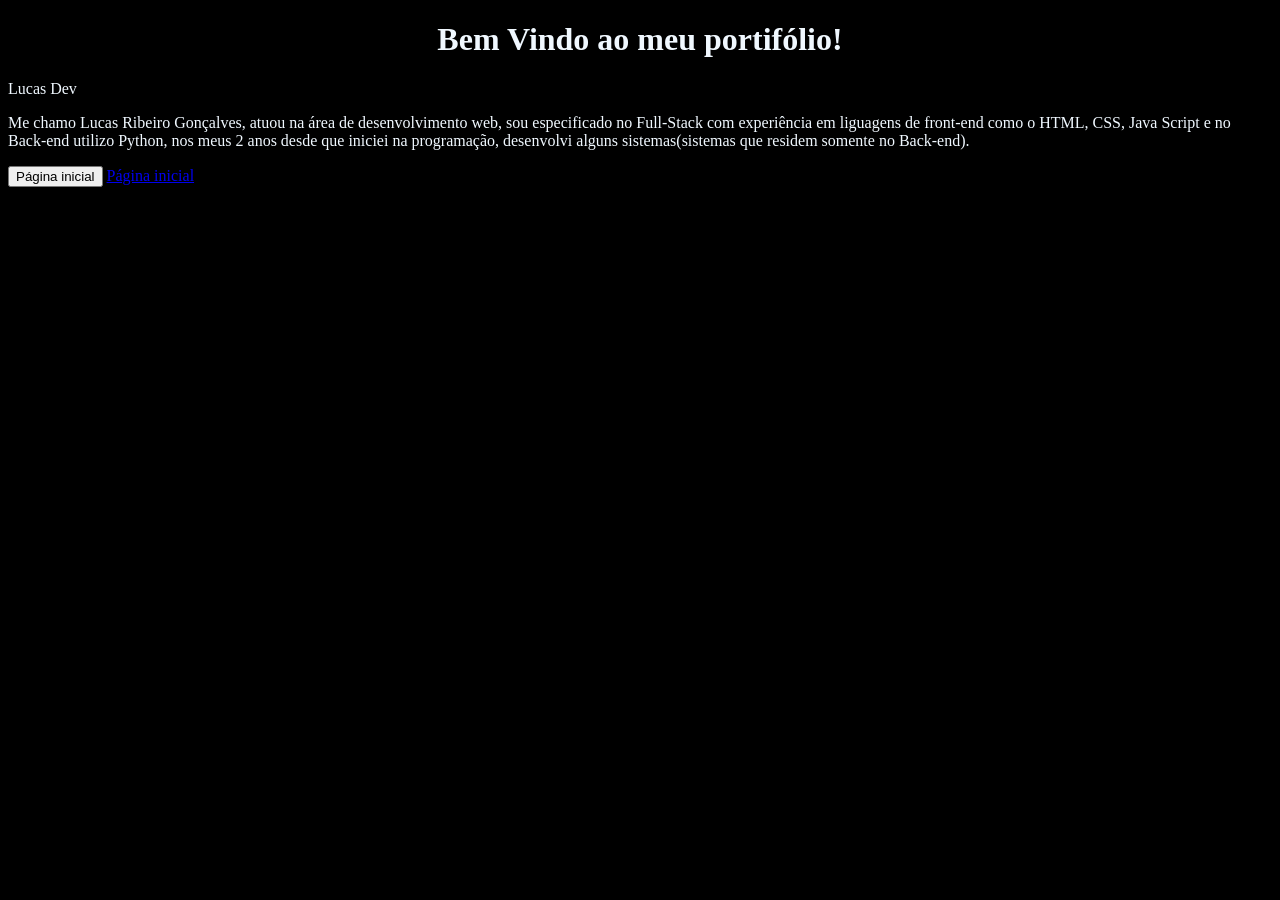
==== index.html @ 0634cd36 "inicio de estruturação do site" ====
<!DOCTYPE html>
<html lang="pr-br">
<head>
    <meta charset="UTF-8">
    <meta name="viewport" content="width=device-width, initial-scale=1.0">
    <link rel="stylesheet" href="style.css">
    <title>Capa do Portifólio</title>
</head>
<body>
    <header>
        <div>
            <h1>Bem Vindo ao meu portifólio!</h1>
            <p>Lucas Dev</p>
            <!--Introdução-->
            <p>Me chamo Lucas Ribeiro Gonçalves, atuou na área de desenvolvimento web, sou especificado no Full-Stack com experiência em liguagens de front-end como o HTML, CSS, Java Script e no Back-end utilizo Python, nos meus 2 anos desde que iniciei na programação, desenvolvi alguns sistemas(sistemas que residem somente no Back-end). </p>
          
            <button class="btn" type="button">Página inicial</button>
            <a href="pagina_inicial.html">Página inicial</a>
        </div>
    </header>   
</body>
<footer></footer>
</html>
---- style.css ----
body{
    background-color: black;
    color: aliceblue;
}
h1{
    text-align: center;
}
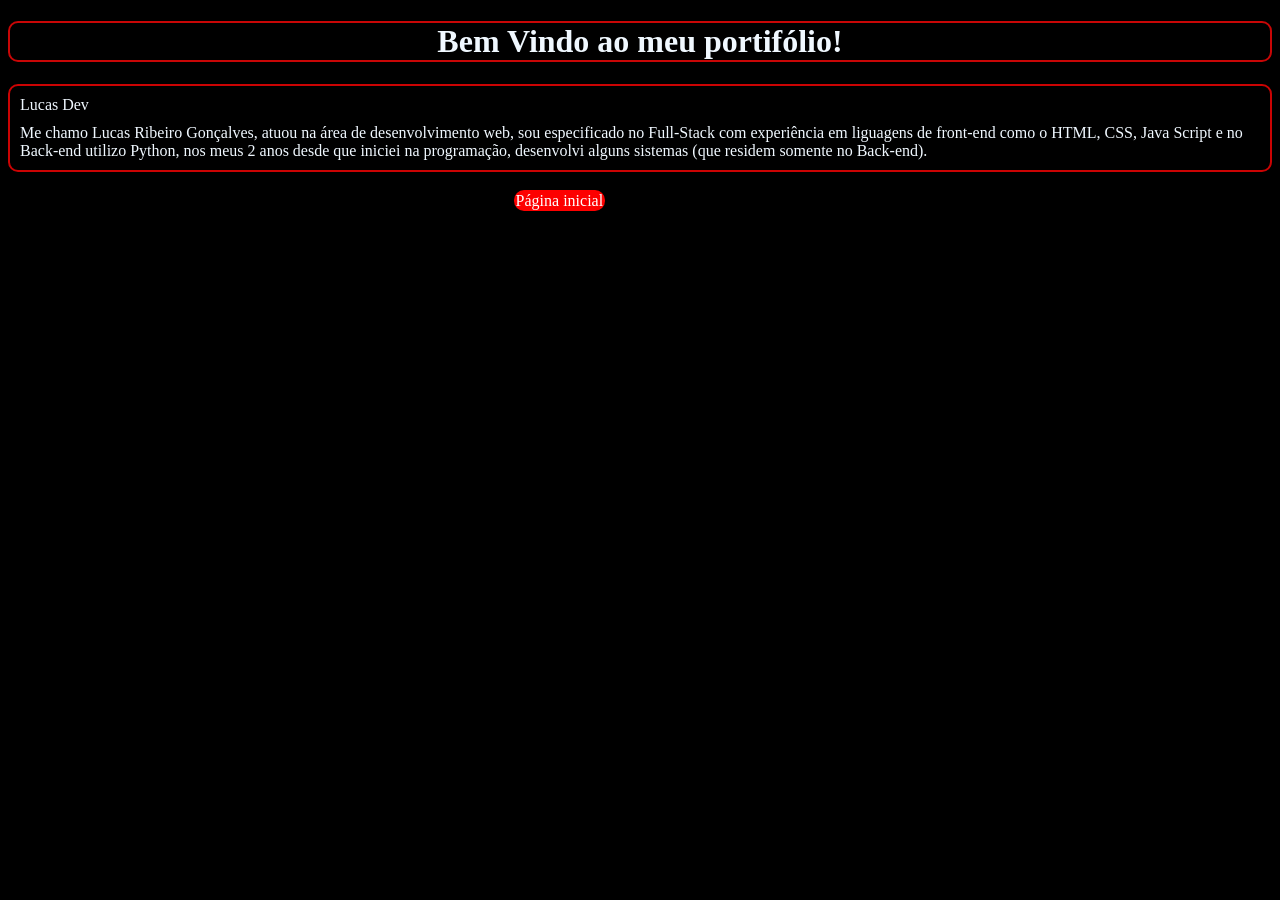
==== commit 1e67892b: "Adições de classes para distinguir topo, saudação e a criação de um botão simples para locomover ent" ====
--- a/index.html
+++ b/index.html
@@ -1,23 +1,20 @@
 <!DOCTYPE html>
-<html lang="pr-br">
+<html lang="pr-BR">
 <head>
     <meta charset="UTF-8">
     <meta name="viewport" content="width=device-width, initial-scale=1.0">
-    <link rel="stylesheet" href="style.css">
+    <link rel="stylesheet" href="css/style.css">
     <title>Capa do Portifólio</title>
 </head>
 <body>
     <header>
-        <div>
-            <h1>Bem Vindo ao meu portifólio!</h1>
-            <p>Lucas Dev</p>
-            <!--Introdução-->
-            <p>Me chamo Lucas Ribeiro Gonçalves, atuou na área de desenvolvimento web, sou especificado no Full-Stack com experiência em liguagens de front-end como o HTML, CSS, Java Script e no Back-end utilizo Python, nos meus 2 anos desde que iniciei na programação, desenvolvi alguns sistemas(sistemas que residem somente no Back-end). </p>
-          
-            <button class="btn" type="button">Página inicial</button>
-            <a href="pagina_inicial.html">Página inicial</a>
-        </div>
+        <h1 class="saudacao">Bem Vindo ao meu portifólio!</h1>
+        <section class="topo">
+            <p class="margin">Lucas Dev</p>
+            <p class="margin">Me chamo Lucas Ribeiro Gonçalves, atuou na área de desenvolvimento web, sou especificado no Full-Stack com experiência em liguagens de front-end como o HTML, CSS, Java Script e no Back-end utilizo Python, nos meus 2 anos desde que iniciei na programação, desenvolvi alguns sistemas (que residem somente no Back-end).</p>
+        </section>
+        <a class="botao" href="pagina_inicial.html">Página inicial</a>
     </header>   
+<footer></footer>
 </body>
-<footer></footer>
 </html>
--- a/css/style.css
+++ b/css/style.css
@@ -0,0 +1,33 @@
+body{
+    background-color: black;
+    color: aliceblue;
+}
+
+.topo{
+    border:2px solid rgb(203, 3, 3); 
+    border-radius:10px;
+    margin-bottom:20px;
+}
+
+.saudacao{
+    border:2px solid rgb(201, 6, 6);
+    border-radius:10px;
+    text-align: center;
+}
+
+.margin{
+    margin: 10px;
+}
+
+.botao{
+    margin-left:40%;
+    color: white;
+    text-decoration: none;
+    background-color: rgb(253, 0, 0);
+    padding: 2px;
+    border-radius:10px;
+}
+
+.botao:hover{
+    background-color:rgb(82, 141, 82);
+}
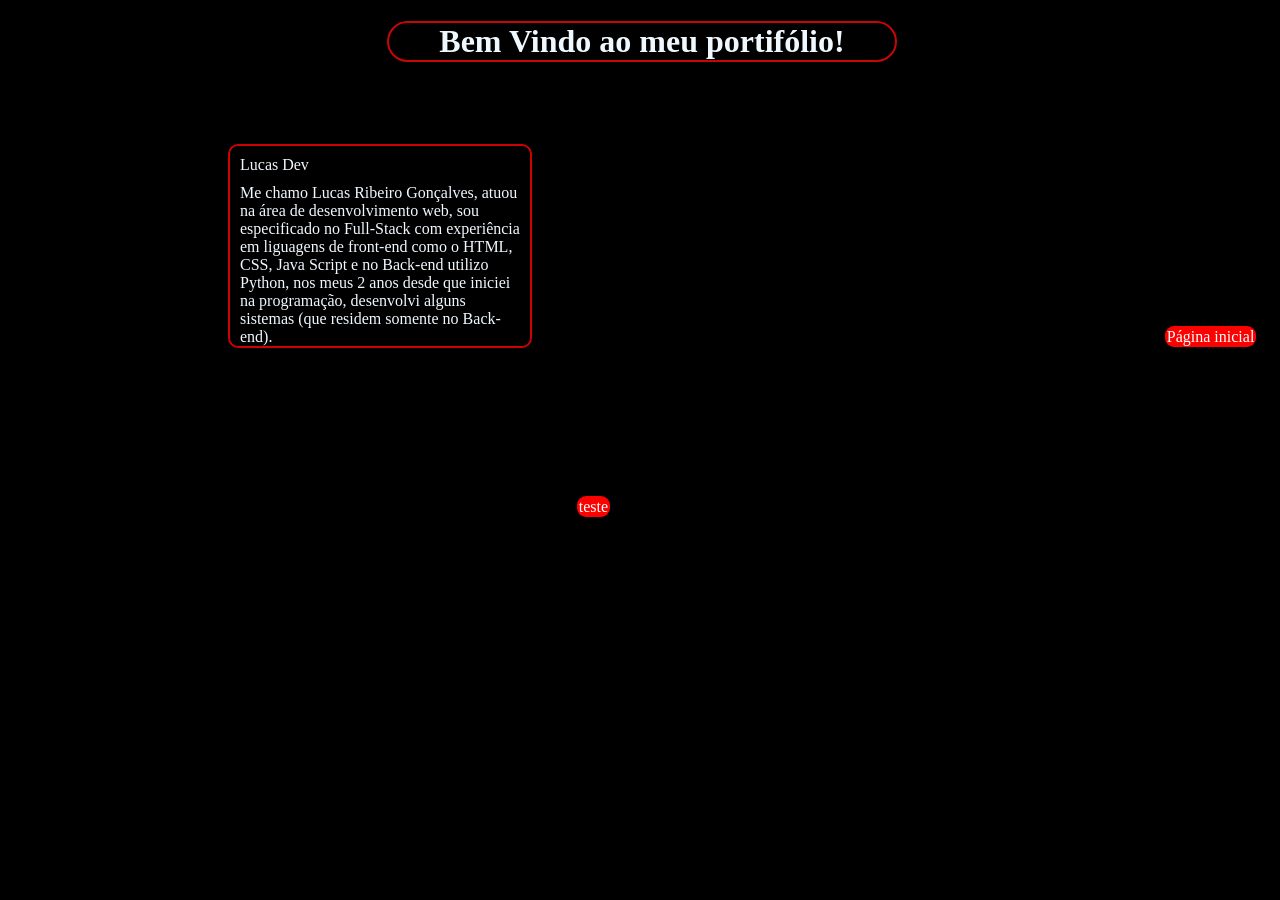
==== commit 476b68df: "layout criado da página final, no que me recordo foi adicionado diversas class para o teste.html" ====
--- a/index.html
+++ b/index.html
@@ -14,7 +14,8 @@
             <p class="margin">Me chamo Lucas Ribeiro Gonçalves, atuou na área de desenvolvimento web, sou especificado no Full-Stack com experiência em liguagens de front-end como o HTML, CSS, Java Script e no Back-end utilizo Python, nos meus 2 anos desde que iniciei na programação, desenvolvi alguns sistemas (que residem somente no Back-end).</p>
         </section>
         <a class="botao" href="pagina_inicial.html">Página inicial</a>
-    </header>   
+        <a class="botao" href="teste.html">teste</a>
+    </header> 
 <footer></footer>
 </body>
 </html>
--- a/css/style.css
+++ b/css/style.css
@@ -3,31 +3,95 @@
     color: aliceblue;
 }
 
-.topo{
-    border:2px solid rgb(203, 3, 3); 
-    border-radius:10px;
-    margin-bottom:20px;
+p{
+    font-family:'Times New Roman', Times, serif;
 }
 
 .saudacao{
     border:2px solid rgb(201, 6, 6);
+    border-radius:30px;
+    text-align: center;
+    width:40%;
+    margin-left: 30%;
+}
+
+.topo{
+    border:2px solid rgb(203, 3, 3); 
     border-radius:10px;
-    text-align: center;
+    margin-bottom:150px;
 }
 
 .margin{
     margin: 10px;
 }
 
-.botao{
-    margin-left:40%;
+a.botao{
+    display:inline;
+    margin-left:45%;
     color: white;
     text-decoration: none;
     background-color: rgb(253, 0, 0);
     padding: 2px;
-    border-radius:10px;
+    border-radius:9px;
 }
 
 .botao:hover{
-    background-color:rgb(82, 141, 82);
+    background-color:rgb(52, 40, 40);
+    border:1px solid #777;
 }
+
+.borda{
+    border:2px solid red;
+    padding-left:4px;
+    margin-top:10px;
+}
+
+section{
+    display: inline-block;
+    width:300px;
+    height:200px;
+    margin:60px;
+    margin-left:220px;
+
+}
+
+.guia{
+    background-color:white;
+    color:black;
+    text-align: center;
+    border:2px solid red;
+    margin-top:70px;
+    height:21px
+}
+
+.meus_projetos{
+    text-align:center;
+    color: black; 
+    background-color:white;
+    margin-left: 35%;
+    margin-right:35%;
+    border-radius:4px;
+    margin-top:10px
+}
+
+.botao_nav{
+    text-decoration: none;
+    color:black;
+    margin-left:8px
+}
+.botao_nav:hover{
+    border-bottom: 2px solid rgb(33, 33, 243);
+}
+
+.main{
+    border:2px solid red;
+    width:900px;
+    height:500px;
+    margin-left:220px;
+    margin-top:50px;   
+}
+
+.h2_main{
+    display: inline;
+    
+}
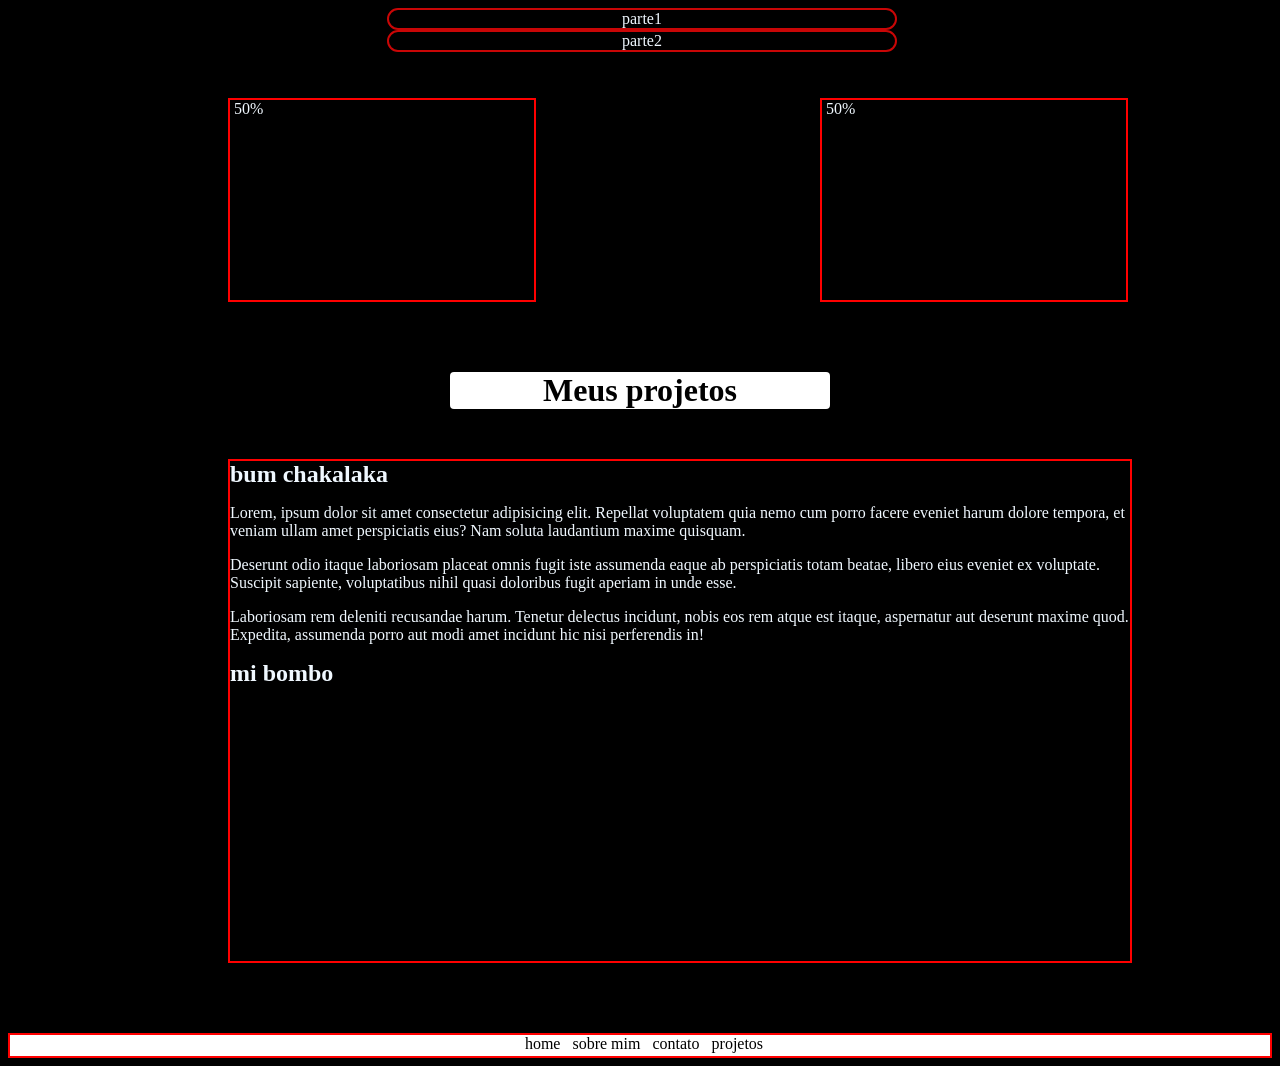
==== commit 05aa3088: "Organização dos arquivos, excluindo o antigo index.html e página_inicial substituindo por um novo in" ====
--- a/index.html
+++ b/index.html
@@ -1,21 +1,46 @@
 <!DOCTYPE html>
-<html lang="pr-BR">
+<html lang="pt-br">
 <head>
     <meta charset="UTF-8">
     <meta name="viewport" content="width=device-width, initial-scale=1.0">
+    <title>index</title>
     <link rel="stylesheet" href="css/style.css">
-    <title>Capa do Portifólio</title>
 </head>
 <body>
     <header>
-        <h1 class="saudacao">Bem Vindo ao meu portifólio!</h1>
-        <section class="topo">
-            <p class="margin">Lucas Dev</p>
-            <p class="margin">Me chamo Lucas Ribeiro Gonçalves, atuou na área de desenvolvimento web, sou especificado no Full-Stack com experiência em liguagens de front-end como o HTML, CSS, Java Script e no Back-end utilizo Python, nos meus 2 anos desde que iniciei na programação, desenvolvi alguns sistemas (que residem somente no Back-end).</p>
+        <div class="saudacao">
+            parte1
+        </div>
+        
+        <div class="saudacao">
+            parte2
+        </div>
+        <br>
+        <br>
+        <section class="borda">
+            50%
         </section>
-        <a class="botao" href="pagina_inicial.html">Página inicial</a>
-        <a class="botao" href="teste.html">teste</a>
-    </header> 
-<footer></footer>
+        <section class="borda">
+            50%
+        </section>
+        
+        <h1 class="meus_projetos">Meus projetos</h1>
+
+        <main class="main">
+            <h2 class="h2_main"> bum chakalaka</h2>
+            <p>Lorem, ipsum dolor sit amet consectetur adipisicing elit. Repellat voluptatem quia nemo cum porro facere eveniet harum dolore tempora, et veniam ullam amet perspiciatis eius? Nam soluta laudantium maxime quisquam.</p>
+            <p>Deserunt odio itaque laboriosam placeat omnis fugit iste assumenda eaque ab perspiciatis totam beatae, libero eius eveniet ex voluptate. Suscipit sapiente, voluptatibus nihil quasi doloribus fugit aperiam in unde esse.</p>
+            <p>Laboriosam rem deleniti recusandae harum. Tenetur delectus incidunt, nobis eos rem atque est itaque, aspernatur aut deserunt maxime quod. Expedita, assumenda porro aut modi amet incidunt hic nisi perferendis in!</p>           
+            
+            <h2 class="h2_main"> mi bombo</h2>
+        </main>
+
+        <nav class="guia">
+            <a class="botao_nav" href="#">home</a>
+            <a class="botao_nav" href="#">sobre mim</a>
+            <a class="botao_nav" href="#">contato</a>
+            <a class="botao_nav" href="#">projetos</a>
+        </nav>
+    </header>    
 </body>
 </html>
--- a/css/style.css
+++ b/css/style.css
@@ -79,6 +79,7 @@
     color:black;
     margin-left:8px
 }
+
 .botao_nav:hover{
     border-bottom: 2px solid rgb(33, 33, 243);
 }
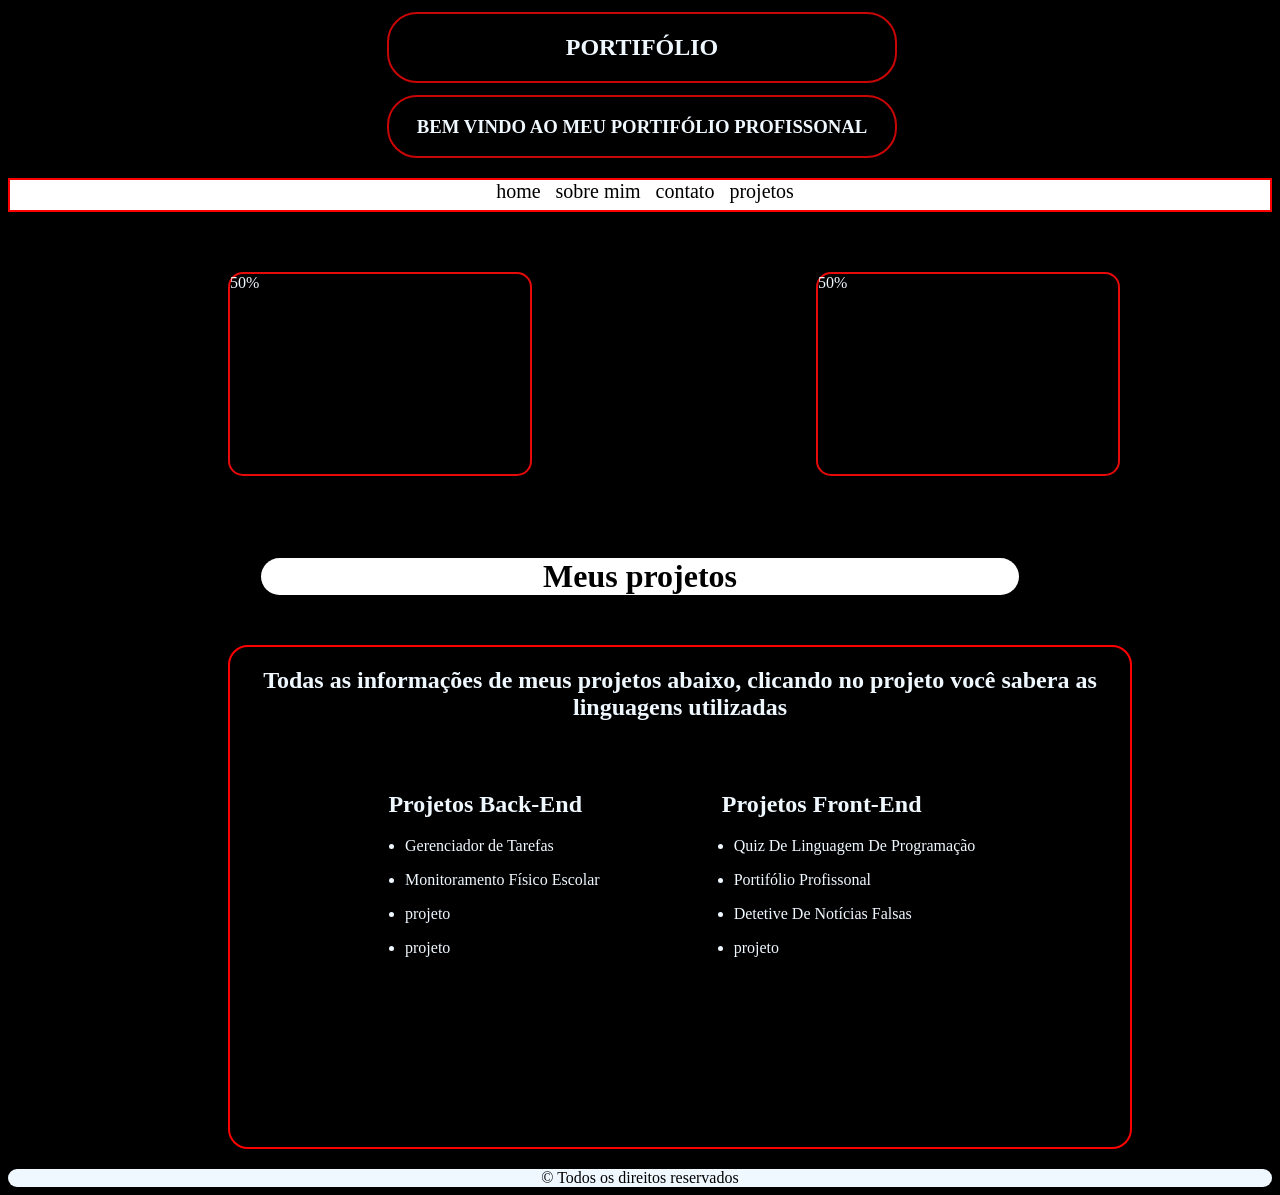
==== commit 93c2ab50: "Versão semi-final: o que já adicionei foi os botões de navegar estão direcionados para as sessões do" ====
--- a/index.html
+++ b/index.html
@@ -8,39 +8,60 @@
 </head>
 <body>
     <header>
-        <div class="saudacao">
-            parte1
-        </div>
+        <section class="saudacao">
+            <h1>PORTIFÓLIO</h1>
+        </section>
         
-        <div class="saudacao">
-            parte2
-        </div>
-        <br>
-        <br>
-        <section class="borda">
+        <section class="saudacao">
+            <h3>BEM VINDO AO MEU PORTIFÓLIO PROFISSONAL</h3>
+        </section>
+
+        <nav class="guia">
+            <a class="botao_nav" href="#home">home</a>
+            <a class="botao_nav" href="#sobre_mim">sobre mim</a>
+            <a class="botao_nav" href="#contato">contato</a>
+            <a class="botao_nav" href="#meus_projetos">projetos</a>
+        </nav>
+
+        <section id="sobre_mim" class="sobre_mim">
             50%
         </section>
-        <section class="borda">
+
+        <section class="perfil">
             50%
         </section>
-        
+
         <h1 class="meus_projetos">Meus projetos</h1>
 
-        <main class="main">
-            <h2 class="h2_main"> bum chakalaka</h2>
-            <p>Lorem, ipsum dolor sit amet consectetur adipisicing elit. Repellat voluptatem quia nemo cum porro facere eveniet harum dolore tempora, et veniam ullam amet perspiciatis eius? Nam soluta laudantium maxime quisquam.</p>
-            <p>Deserunt odio itaque laboriosam placeat omnis fugit iste assumenda eaque ab perspiciatis totam beatae, libero eius eveniet ex voluptate. Suscipit sapiente, voluptatibus nihil quasi doloribus fugit aperiam in unde esse.</p>
-            <p>Laboriosam rem deleniti recusandae harum. Tenetur delectus incidunt, nobis eos rem atque est itaque, aspernatur aut deserunt maxime quod. Expedita, assumenda porro aut modi amet incidunt hic nisi perferendis in!</p>           
-            
-            <h2 class="h2_main"> mi bombo</h2>
-        </main>
+        <section id="meus_projetos">
+            <main class="main">
+                <h1 class="descricao_projetos">Todas as informações de meus projetos abaixo, clicando no projeto você sabera as linguagens utilizadas</h1>
 
-        <nav class="guia">
-            <a class="botao_nav" href="#">home</a>
-            <a class="botao_nav" href="#">sobre mim</a>
-            <a class="botao_nav" href="#">contato</a>
-            <a class="botao_nav" href="#">projetos</a>
-        </nav>
-    </header>    
+                <div class="back_end">
+                    <h2 class="h2_main">Projetos Back-End</h2>
+                    
+                    <ul>
+                        <li><p class="p_main" >Gerenciador de Tarefas</p></li>
+                        <li><p class="p_main" >Monitoramento Físico Escolar</p></li>
+                        <li><p class="p_main" >projeto</p></li>
+                        <li><p class="p_main" >projeto</p></li>
+                    </ul>
+                </div>
+
+                <div class="front_end">
+                    <h2 class="h2_main">Projetos Front-End</h2>
+
+                    <ul>
+                        <li><p class="p_main" >Quiz De Linguagem De Programação</p></li>
+                        <li><p class="p_main" >Portifólio Profissonal</p></li>
+                        <li><p class="p_main" >Detetive De Notícias Falsas</p></li>
+                        <li><p class="p_main" >projeto</p></li>
+                    </ul>  
+                </div>
+            </main>
+        </section>
+    </header> 
+
+    <footer class="roda_pe">© Todos os direitos reservados</footer>  
 </body>
 </html>
--- a/css/style.css
+++ b/css/style.css
@@ -3,7 +3,7 @@
     color: aliceblue;
 }
 
-p{
+*{
     font-family:'Times New Roman', Times, serif;
 }
 
@@ -12,18 +12,10 @@
     border-radius:30px;
     text-align: center;
     width:40%;
-    margin-left: 30%;
+    margin-left:30%;
+    margin-top:12px;
 }
 
-.topo{
-    border:2px solid rgb(203, 3, 3); 
-    border-radius:10px;
-    margin-bottom:150px;
-}
-
-.margin{
-    margin: 10px;
-}
 
 a.botao{
     display:inline;
@@ -40,19 +32,33 @@
     border:1px solid #777;
 }
 
-.borda{
-    border:2px solid red;
-    padding-left:4px;
-    margin-top:10px;
-}
-
-section{
+.perfil{
     display: inline-block;
     width:300px;
     height:200px;
     margin:60px;
     margin-left:220px;
+    border:2px solid rgb(232, 10, 10);
+    border-radius:15px;
+}
 
+.sobre_mim{
+    display: inline-block;
+    width:300px;
+    height:200px;
+    margin:60px;
+    margin-left:220px;
+    border:2px solid rgb(232, 10, 10);
+    border-radius:15px;
+}
+
+.meus_projetos{
+    text-align:center;
+    color: black; 
+    background-color:white;
+    margin-left:20%;
+    margin-right:20%;
+    border-radius:100px;
 }
 
 .guia{
@@ -60,24 +66,15 @@
     color:black;
     text-align: center;
     border:2px solid red;
-    margin-top:70px;
-    height:21px
-}
-
-.meus_projetos{
-    text-align:center;
-    color: black; 
-    background-color:white;
-    margin-left: 35%;
-    margin-right:35%;
-    border-radius:4px;
-    margin-top:10px
+    margin-top:20px;
+    height:30px;
+    font-size: 20px;
 }
 
 .botao_nav{
     text-decoration: none;
     color:black;
-    margin-left:8px
+    margin-left:10px;
 }
 
 .botao_nav:hover{
@@ -89,10 +86,35 @@
     width:900px;
     height:500px;
     margin-left:220px;
-    margin-top:50px;   
+    margin-top: 50px;  
+    border-radius:20px;
+    
 }
 
 .h2_main{
-    display: inline;
-    
+    margin-left: 10%;
+    display:in;
+}
+
+.back_end{
+    display:inline-block;
+    margin-left: 15%;
+}
+
+.front_end{
+    display: inline-block;
+    margin-left: 10%;
+}
+
+.descricao_projetos{
+    text-align: center;
+    margin-bottom: 50px;
+}
+
+.roda_pe{
+    background-color: aliceblue;
+    text-align: center;
+    color:black;
+    margin-top:20px;
+    border-radius:30px;
 }
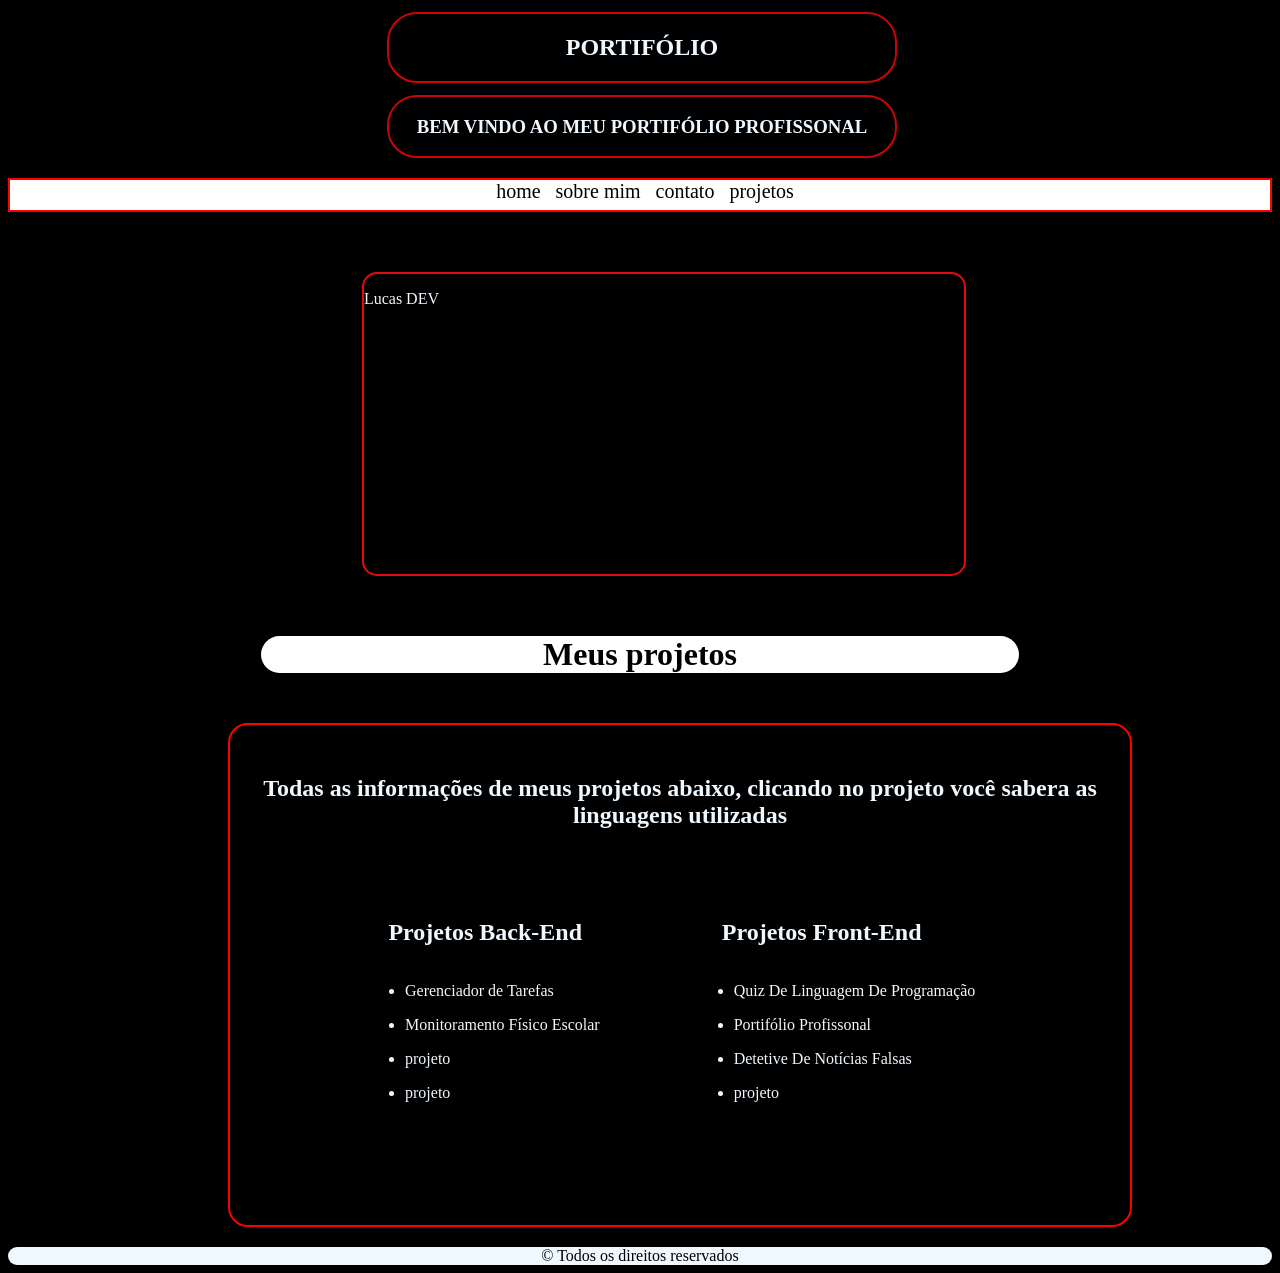
==== commit 10603ade: "Vesão teste" ====
--- a/index.html
+++ b/index.html
@@ -3,65 +3,51 @@
 <head>
     <meta charset="UTF-8">
     <meta name="viewport" content="width=device-width, initial-scale=1.0">
-    <title>index</title>
+    <title>Portifólio</title>
     <link rel="stylesheet" href="css/style.css">
 </head>
-<body>
+<body>  
     <header>
         <section class="saudacao">
             <h1>PORTIFÓLIO</h1>
         </section>
-        
         <section class="saudacao">
             <h3>BEM VINDO AO MEU PORTIFÓLIO PROFISSONAL</h3>
         </section>
-
         <nav class="guia">
             <a class="botao_nav" href="#home">home</a>
             <a class="botao_nav" href="#sobre_mim">sobre mim</a>
             <a class="botao_nav" href="#contato">contato</a>
             <a class="botao_nav" href="#meus_projetos">projetos</a>
         </nav>
-
-        <section id="sobre_mim" class="sobre_mim">
-            50%
-        </section>
-
-        <section class="perfil">
-            50%
-        </section>
-
-        <h1 class="meus_projetos">Meus projetos</h1>
-
-        <section id="meus_projetos">
-            <main class="main">
-                <h1 class="descricao_projetos">Todas as informações de meus projetos abaixo, clicando no projeto você sabera as linguagens utilizadas</h1>
-
-                <div class="back_end">
-                    <h2 class="h2_main">Projetos Back-End</h2>
-                    
-                    <ul>
-                        <li><p class="p_main" >Gerenciador de Tarefas</p></li>
-                        <li><p class="p_main" >Monitoramento Físico Escolar</p></li>
-                        <li><p class="p_main" >projeto</p></li>
-                        <li><p class="p_main" >projeto</p></li>
-                    </ul>
-                </div>
-
-                <div class="front_end">
-                    <h2 class="h2_main">Projetos Front-End</h2>
-
-                    <ul>
-                        <li><p class="p_main" >Quiz De Linguagem De Programação</p></li>
-                        <li><p class="p_main" >Portifólio Profissonal</p></li>
-                        <li><p class="p_main" >Detetive De Notícias Falsas</p></li>
-                        <li><p class="p_main" >projeto</p></li>
-                    </ul>  
-                </div>
-            </main>
-        </section>
-    </header> 
-
+    </header>
+    <section id="sobre_mim" class="sobre_mim">
+        <p class="conteudo_sobre_mim">Lucas DEV</p>
+    </section>
+    <h1 class="meus_projetos">Meus projetos</h1>
+    <section id="meus_projetos">
+        <main class="main">
+            <h1 class="descricao_projetos">Todas as informações de meus projetos abaixo, clicando no projeto você sabera as linguagens utilizadas</h1>
+            <div class="back_end">
+                <h2 class="h2_main">Projetos Back-End</h2>
+                <ul>
+                    <li><p class="p_main" >Gerenciador de Tarefas</p></li>
+                    <li><p class="p_main" >Monitoramento Físico Escolar</p></li>
+                    <li><p class="p_main" >projeto</p></li>
+                    <li><p class="p_main" >projeto</p></li>
+                </ul>
+            </div>
+            <div class="front_end">
+                <h2 class="h2_main">Projetos Front-End</h2>
+                <ul>
+                    <li><p class="p_main" >Quiz De Linguagem De Programação</p></li>
+                    <li><p class="p_main" >Portifólio Profissonal</p></li>
+                    <li><p class="p_main" >Detetive De Notícias Falsas</p></li>
+                    <li><p class="p_main" >projeto</p></li>
+                </ul>  
+            </div>
+        </main>
+    </section> 
     <footer class="roda_pe">© Todos os direitos reservados</footer>  
 </body>
 </html>
--- a/css/style.css
+++ b/css/style.css
@@ -3,10 +3,9 @@
     color: aliceblue;
 }
 
-*{
+*{  
     font-family:'Times New Roman', Times, serif;
-}
-
+}                                                                                                                                                                                                                                                                                                                                                                                                                                                                              
 .saudacao{
     border:2px solid rgb(201, 6, 6);
     border-radius:30px;
@@ -15,7 +14,6 @@
     margin-left:30%;
     margin-top:12px;
 }
-
 
 a.botao{
     display:inline;
@@ -32,25 +30,15 @@
     border:1px solid #777;
 }
 
-.perfil{
-    display: inline-block;
-    width:300px;
-    height:200px;
+.sobre_mim{
+    width:600px;
+    height:300px;
     margin:60px;
-    margin-left:220px;
+    margin-left:28%;
     border:2px solid rgb(232, 10, 10);
     border-radius:15px;
 }
 
-.sobre_mim{
-    display: inline-block;
-    width:300px;
-    height:200px;
-    margin:60px;
-    margin-left:220px;
-    border:2px solid rgb(232, 10, 10);
-    border-radius:15px;
-}
 
 .meus_projetos{
     text-align:center;
@@ -93,7 +81,7 @@
 
 .h2_main{
     margin-left: 10%;
-    display:in;
+    display: inline-block;
 }
 
 .back_end{
@@ -108,7 +96,8 @@
 
 .descricao_projetos{
     text-align: center;
-    margin-bottom: 50px;
+    margin-bottom: 70px;
+    margin-top:50px;
 }
 
 .roda_pe{
@@ -117,4 +106,5 @@
     color:black;
     margin-top:20px;
     border-radius:30px;
-}+}
+
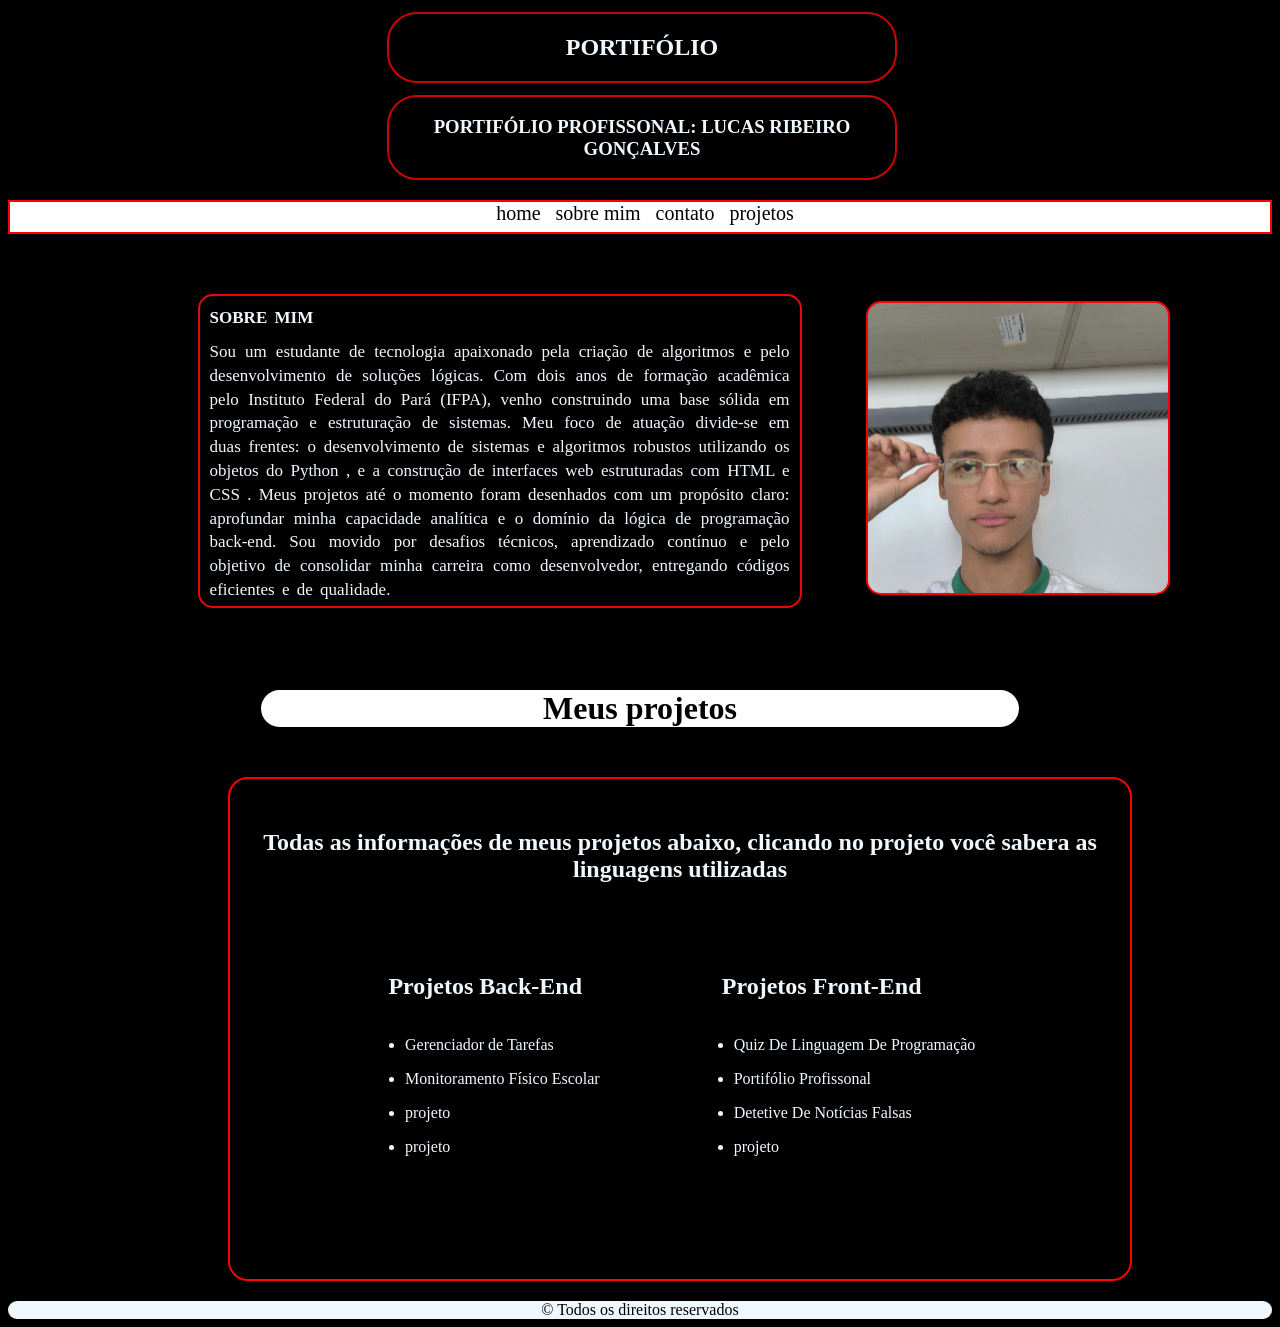
==== commit 881cb0a6: "Reorganizei a estrutura do index.html, adicionei as informações sobre mim com descrição e foto agora" ====
--- a/index.html
+++ b/index.html
@@ -12,17 +12,21 @@
             <h1>PORTIFÓLIO</h1>
         </section>
         <section class="saudacao">
-            <h3>BEM VINDO AO MEU PORTIFÓLIO PROFISSONAL</h3>
+            <h3>PORTIFÓLIO PROFISSONAL: LUCAS RIBEIRO GONÇALVES</h3>
         </section>
+    </header>
         <nav class="guia">
             <a class="botao_nav" href="#home">home</a>
             <a class="botao_nav" href="#sobre_mim">sobre mim</a>
             <a class="botao_nav" href="#contato">contato</a>
             <a class="botao_nav" href="#meus_projetos">projetos</a>
         </nav>
-    </header>
     <section id="sobre_mim" class="sobre_mim">
-        <p class="conteudo_sobre_mim">Lucas DEV</p>
+        <p class="conteudo_sobre_mim"> <b>SOBRE MIM</b></p>
+        <p class="conteudo_sobre_mim">Sou um estudante de tecnologia apaixonado pela criação de algoritmos e pelo desenvolvimento de soluções lógicas. Com dois anos de formação acadêmica pelo Instituto Federal do Pará (IFPA), venho construindo uma base sólida em programação e estruturação de sistemas.
+        Meu foco de atuação divide-se em duas frentes: o desenvolvimento de sistemas e algoritmos robustos utilizando os objetos do Python , e a construção de interfaces web estruturadas com HTML e CSS . Meus projetos até o momento foram desenhados com um propósito claro: aprofundar minha capacidade analítica e o domínio da lógica de programação back-end. Sou movido por desafios técnicos, aprendizado contínuo e pelo objetivo de consolidar minha carreira como desenvolvedor, entregando códigos eficientes e de qualidade.</p>
+    </section>
+    <section class="foto">
     </section>
     <h1 class="meus_projetos">Meus projetos</h1>
     <section id="meus_projetos">
--- a/css/style.css
+++ b/css/style.css
@@ -5,7 +5,13 @@
 
 *{  
     font-family:'Times New Roman', Times, serif;
-}                                                                                                                                                                                                                                                                                                                                                                                                                                                                              
+}  
+
+nav{
+    position: sticky;
+    top:0;
+}
+
 .saudacao{
     border:2px solid rgb(201, 6, 6);
     border-radius:30px;
@@ -32,13 +38,31 @@
 
 .sobre_mim{
     width:600px;
-    height:300px;
+    height:310px;
     margin:60px;
-    margin-left:28%;
+    margin-left:15%;
     border:2px solid rgb(232, 10, 10);
     border-radius:15px;
+    display: inline-block;
+    text-align: justify;
+    word-spacing: 3px;
+    line-height: 1.4;
+    font-size:17px;
 }
 
+.foto{
+    width: 300px;
+    height: 290px;
+    border:2px solid red;
+    display: inline-block;
+    border-radius: 15px;
+    background-image:url('../img/foto_perfil.jpg');
+    background-size: cover;
+    background-position:center;
+}
+.conteudo_sobre_mim{
+    margin:10px;  
+}
 
 .meus_projetos{
     text-align:center;
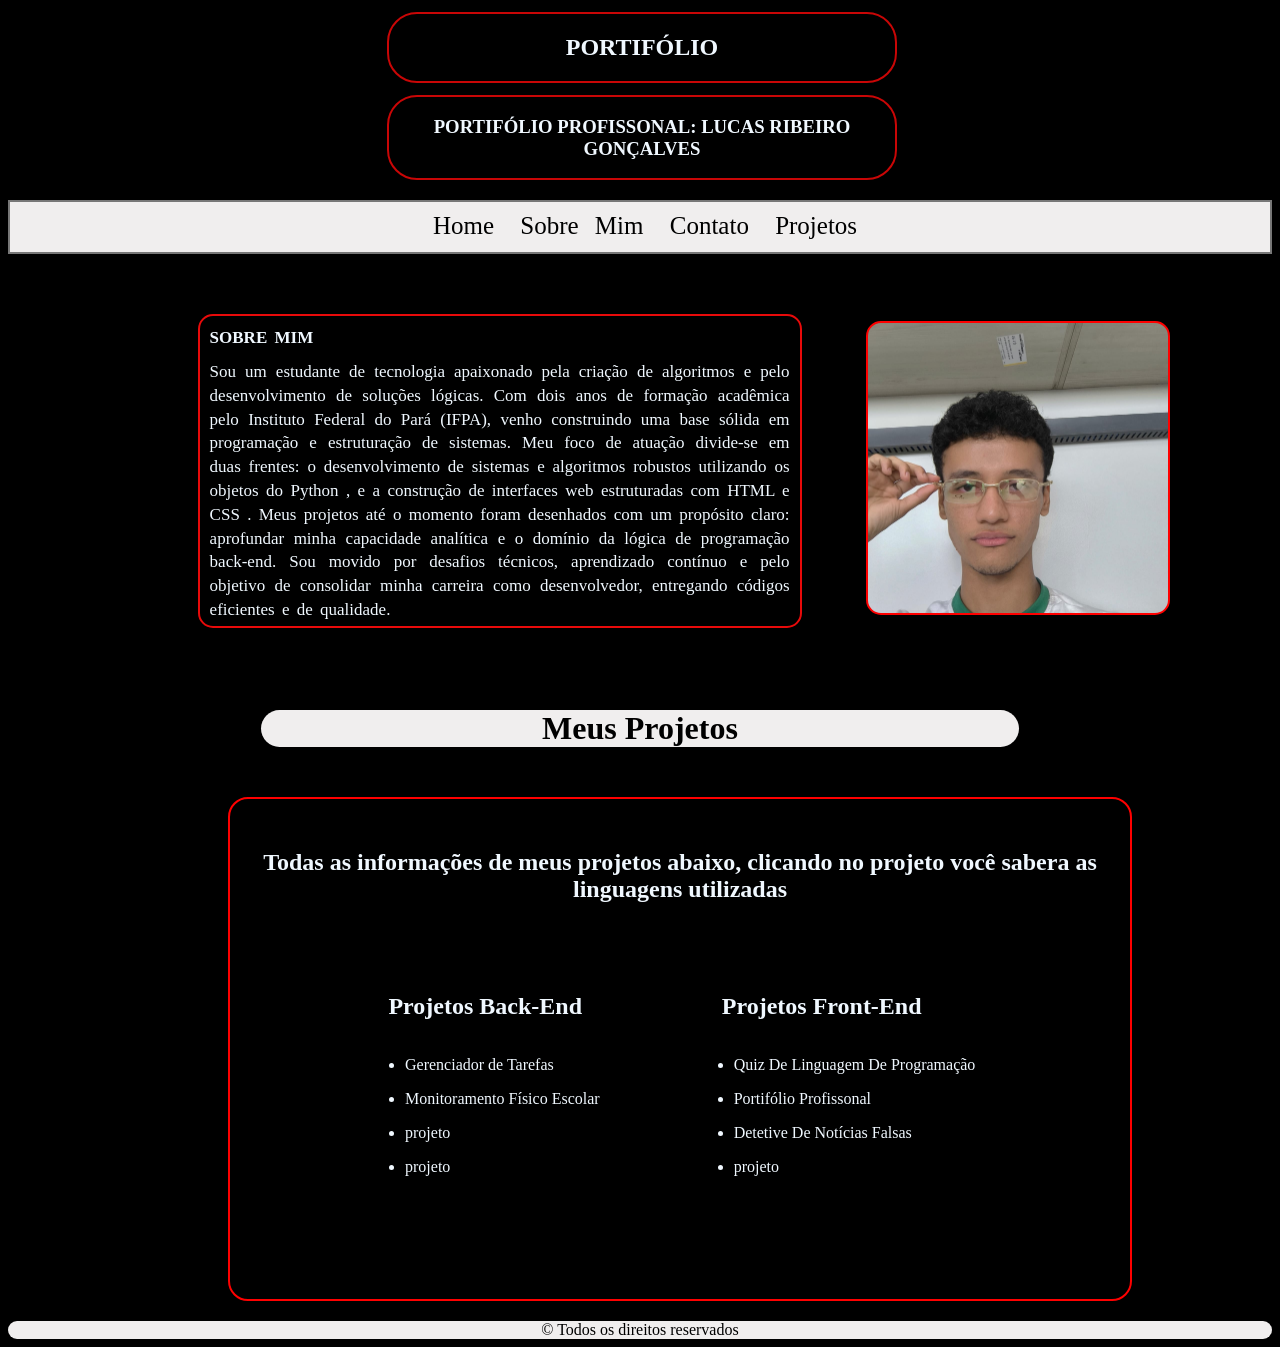
==== commit 855b2d90: "Modificações da barra de navegação, criei uma nova página chamada de projetos, que tem seu proprio C" ====
--- a/index.html
+++ b/index.html
@@ -8,7 +8,7 @@
 </head>
 <body>  
     <header>
-        <section class="saudacao">
+        <section id="home" class="saudacao">
             <h1>PORTIFÓLIO</h1>
         </section>
         <section class="saudacao">
@@ -16,10 +16,10 @@
         </section>
     </header>
         <nav class="guia">
-            <a class="botao_nav" href="#home">home</a>
-            <a class="botao_nav" href="#sobre_mim">sobre mim</a>
-            <a class="botao_nav" href="#contato">contato</a>
-            <a class="botao_nav" href="#meus_projetos">projetos</a>
+            <a class="botao_nav" href="#home">Home</a>
+            <a class="botao_nav" href="#sobre_mim">Sobre Mim</a>
+            <a class="botao_nav" href="#contato">Contato</a>
+            <a class="botao_nav" href="#meus_projetos">Projetos</a>
         </nav>
     <section id="sobre_mim" class="sobre_mim">
         <p class="conteudo_sobre_mim"> <b>SOBRE MIM</b></p>
@@ -28,26 +28,26 @@
     </section>
     <section class="foto">
     </section>
-    <h1 class="meus_projetos">Meus projetos</h1>
+    <h1 class="meus_projetos">Meus Projetos</h1>
     <section id="meus_projetos">
         <main class="main">
             <h1 class="descricao_projetos">Todas as informações de meus projetos abaixo, clicando no projeto você sabera as linguagens utilizadas</h1>
             <div class="back_end">
                 <h2 class="h2_main">Projetos Back-End</h2>
                 <ul>
-                    <li><p class="p_main" >Gerenciador de Tarefas</p></li>
-                    <li><p class="p_main" >Monitoramento Físico Escolar</p></li>
-                    <li><p class="p_main" >projeto</p></li>
-                    <li><p class="p_main" >projeto</p></li>
+                    <li><p class="p_main">Gerenciador de Tarefas</p></li>
+                    <li><p class="p_main">Monitoramento Físico Escolar</p></li>
+                    <li><p class="p_main">projeto</p></li>
+                    <li><p class="p_main">projeto</p></li>
                 </ul>
             </div>
             <div class="front_end">
                 <h2 class="h2_main">Projetos Front-End</h2>
                 <ul>
-                    <li><p class="p_main" >Quiz De Linguagem De Programação</p></li>
-                    <li><p class="p_main" >Portifólio Profissonal</p></li>
-                    <li><p class="p_main" >Detetive De Notícias Falsas</p></li>
-                    <li><p class="p_main" >projeto</p></li>
+                    <li><p class="p_main">Quiz De Linguagem De Programação</p></li>
+                    <li><p class="p_main">Portifólio Profissonal</p></li>
+                    <li><p class="p_main">Detetive De Notícias Falsas</p></li>
+                    <li><p class="p_main">projeto</p></li>
                 </ul>  
             </div>
         </main>
--- a/css/style.css
+++ b/css/style.css
@@ -67,20 +67,22 @@
 .meus_projetos{
     text-align:center;
     color: black; 
-    background-color:white;
+    background-color:#F0EEEE;
     margin-left:20%;
     margin-right:20%;
     border-radius:100px;
 }
 
 .guia{
-    background-color:white;
+    background-color:#F0EEEE;
     color:black;
     text-align: center;
-    border:2px solid red;
+    border: 2px solid #777;
     margin-top:20px;
-    height:30px;
-    font-size: 20px;
+    padding-top: 10px;
+    height:40px;
+    font-size: 25px;
+    word-spacing: 10px;  
 }
 
 .botao_nav{
@@ -125,7 +127,7 @@
 }
 
 .roda_pe{
-    background-color: aliceblue;
+    background-color: #F0EEEE;
     text-align: center;
     color:black;
     margin-top:20px;
